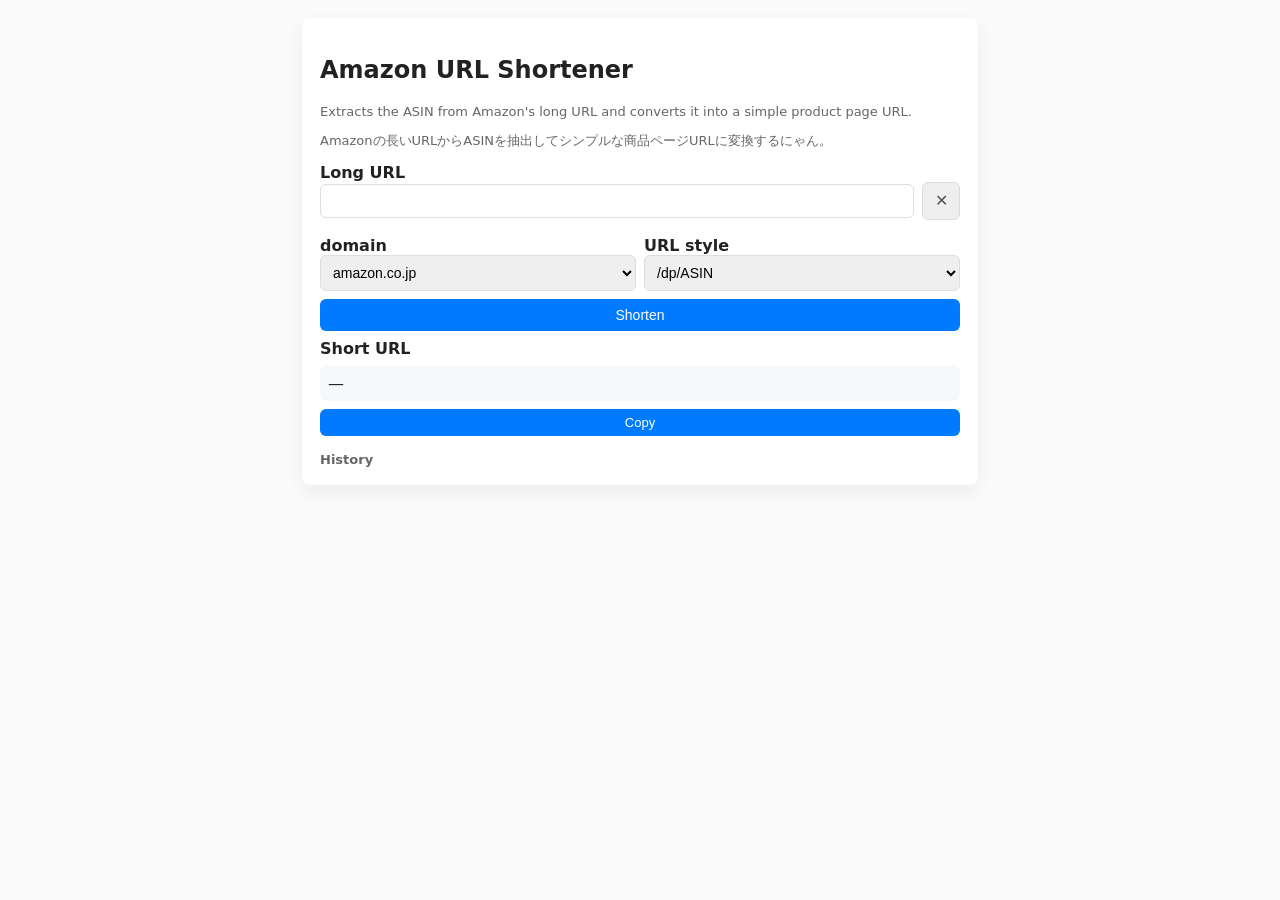
==== pages/amazon_url_shortener.html @ 82a55312 "Add files via upload" ====
<!doctype html>
<html lang="ja">
<!-- 
Amazon URL Shortener
Created: 2025-10-05
Description: Amazonの長いURLからASINを抽出してシンプルな商品ページURLに変換するにゃん。
Note: 
-->
<head>
  <meta charset="utf-8" />
  <meta name="viewport" content="width=device-width,initial-scale=1" />
  <title>Amazon URL Shortener</title>
  <style>
    body{font-family:system-ui,-apple-system,Segoe UI,Roboto,'Hiragino Kaku Gothic ProN',Meiryo,Arial;margin:18px;background:#fafafa;color:#222}
    .card{background:#fff;border-radius:8px;padding:18px;box-shadow:0 6px 18px rgba(0,0,0,0.06);max-width:640px;margin:0 auto}

    input,select,button{font-size:14px;padding:8px;border-radius:6px;border:1px solid #ddd;width:100%;box-sizing:border-box}
    label{font-weight:600;margin-top:8px;display:block}
    .row{display:flex;gap:8px}
    .row > *{flex:1}

    .muted{color:#666;font-size:13px}
    .out{background:#f6f8fa;padding:8px;border-radius:6px;margin-top:8px;word-break:break-all}

    .btn{cursor:pointer;background:#007bff;color:#fff;border:none;transition:background 0.2s;width:100%}
    .btn:hover{background:#0069d9}

    .small{font-size:13px;padding:6px}

    .actions{display:flex;gap:8px;margin-top:8px}
    #copyMsg{margin-top:6px;color:green;font-size:13px;display:none}

    .url-row{display:flex;gap:8px;align-items:center;width:100%}
    .url-row input{flex:1;min-width:0}
    .clear-btn{
      flex:0 0 38px;
      height:38px;
      padding:0;
      border-radius:6px;
      background:#eee;
      color:#555;
      border:1px solid #ddd;
      cursor:pointer;
      font-size:16px;
      line-height:1;
    }
    .clear-btn:hover{background:#ddd}

    #history{margin-top:16px;font-size:13px}
    #history ul{list-style:none;padding-left:0;margin:0}
    #history li{padding:4px 0;border-bottom:1px solid #eee;word-break:break-all}
  </style>
</head>
<body>
  <div class="card">
    <h2>Amazon URL Shortener</h2>
    <p class="muted">Extracts the ASIN from Amazon's long URL and converts it into a simple product page URL.</p>
    <p class="muted">Amazonの長いURLからASINを抽出してシンプルな商品ページURLに変換するにゃん。</p>

    <label for="url">Long URL</label>
    <div class="url-row">
      <input id="url" />
      <button class="clear-btn" id="clearUrl" title="clear">✕</button>
    </div>

    <div class="row" style="margin-top:8px">
      <div>
        <label for="domain">domain</label>
        <select id="domain">
          <option value="co.jp">amazon.co.jp</option>
          <option value="com">amazon.com</option>
          <option value="co.uk">amazon.co.uk</option>
          <option value="de">amazon.de</option>
          <option value="fr">amazon.fr</option>
          <option value="it">amazon.it</option>
          <option value="ca">amazon.ca</option>
        </select>
      </div>
      <div>
        <label for="style">URL style</label>
        <select id="style">
          <option value="dp">/dp/ASIN</option>
          <option value="gp">/gp/product/ASIN</option>
        </select>
      </div>
    </div>

    <div class="actions">
      <button id="shorten" class="btn">Shorten</button>
    </div>

    <div id="resultArea">
      <label>Short URL</label>
      <div id="cleanOut" class="out"> — </div>
      <div style="display:flex;gap:8px;margin-top:8px;align-items:center">
        <button id="copyClean" class="btn small">Copy</button>
        <span id="copyMsg">Copied!</span>
      </div>
    </div>

    <div id="history" class="muted">
      <strong>History</strong>
      <ul id="historyList"></ul>
    </div>
  </div>

  <script>
    const patterns = [
      /\/dp\/([A-Z0-9]{10})(?:[/?]|$)/i,
      /\/gp\/product\/([A-Z0-9]{10})(?:[/?]|$)/i,
      /\/product\/([A-Z0-9]{10})(?:[/?]|$)/i,
      /\/gp\/aw\/d\/([A-Z0-9]{10})(?:[/?]|$)/i,
      /\/exec\/obidos\/ASIN\/([A-Z0-9]{10})(?:[/?]|$)/i,
      /[?&]asin=([A-Z0-9]{10})(?:[&]|$)/i,
    ];

    const urlEl = document.getElementById('url');
    const domainEl = document.getElementById('domain');
    const styleEl = document.getElementById('style');
    const cleanOut = document.getElementById('cleanOut');
    const copyMsg = document.getElementById('copyMsg');
    const historyList = document.getElementById('historyList');

    document.getElementById('clearUrl').addEventListener('click', ()=>{
      urlEl.value = '';
      urlEl.focus();
    });

    function extractASIN(url){
      try{
        const u = decodeURIComponent(url);
        for(const p of patterns){
          const m = u.match(p);
          if(m) return m[1].toUpperCase();
        }
        const fallback = u.match(/([A-Z0-9]{10})(?:[/?]|$)/i);
        if(fallback) return fallback[1].toUpperCase();
      }catch(e){ console.warn('extractASIN error', e); }
      return null;
    }

    function buildCleanUrl(domain, style, asin){
      if(!asin) return '';
      const host = 'www.amazon.' + domain;
      return style === 'dp' ? `https://${host}/dp/${asin}` : `https://${host}/gp/product/${asin}`;
    }

    function addHistory(url){
      const li = document.createElement('li');
      li.textContent = url;
      historyList.prepend(li);
    }

    document.getElementById('shorten').addEventListener('click', ()=>{
      const raw = urlEl.value.trim();
      if(!raw){ alert('Enter the URL.'); return; }
      const asin = extractASIN(raw);
      if(!asin){ cleanOut.textContent = 'The ASIN was not found. Please check the URL.'; return; }
      const url = buildCleanUrl(domainEl.value, styleEl.value, asin);
      cleanOut.textContent = url;
      addHistory(url);
    });

    document.getElementById('copyClean').addEventListener('click', async ()=>{
      const txt = cleanOut.textContent;
      if(!txt || txt === '—') return;
      await navigator.clipboard.writeText(txt);
      copyMsg.style.display = 'inline';
      setTimeout(()=>{ copyMsg.style.display = 'none'; },2000);
    });
  </script>
</body>
</html>
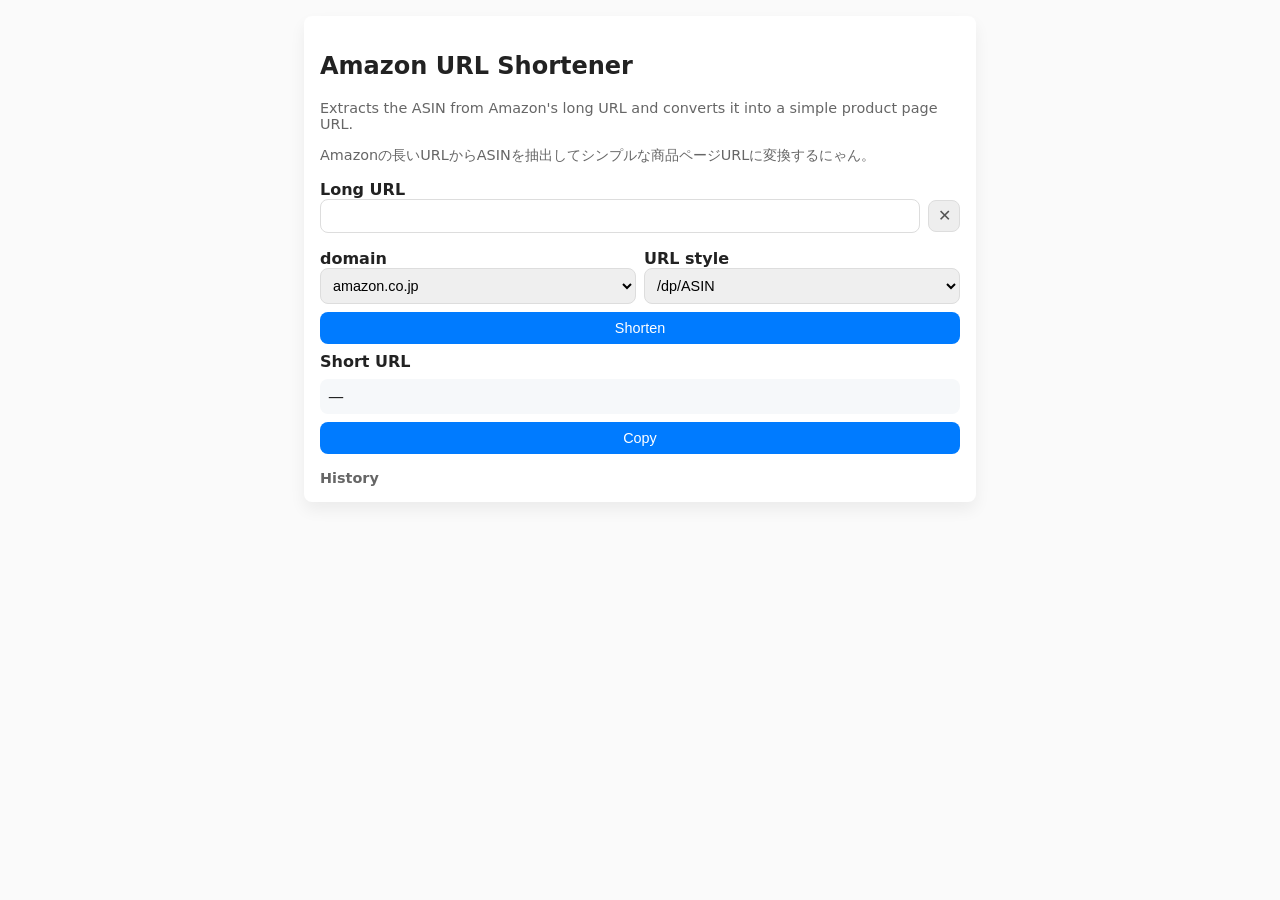
==== commit d4558644: "css修正" ====
--- a/pages/amazon_url_shortener.html
+++ b/pages/amazon_url_shortener.html
@@ -11,44 +11,44 @@
   <meta name="viewport" content="width=device-width,initial-scale=1" />
   <title>Amazon URL Shortener</title>
   <style>
-    body{font-family:system-ui,-apple-system,Segoe UI,Roboto,'Hiragino Kaku Gothic ProN',Meiryo,Arial;margin:18px;background:#fafafa;color:#222}
-    .card{background:#fff;border-radius:8px;padding:18px;box-shadow:0 6px 18px rgba(0,0,0,0.06);max-width:640px;margin:0 auto}
+    body{font-family:system-ui,-apple-system,Segoe UI,Roboto,'Hiragino Kaku Gothic ProN',Meiryo,Arial;margin:1rem;background:#fafafa;color:#222}
+    .card{background:#fff;border-radius:0.5rem;padding:1rem;box-shadow:0 0.5rem 1rem rgba(0,0,0,0.06);max-width:640px;margin:0 auto}
 
-    input,select,button{font-size:14px;padding:8px;border-radius:6px;border:1px solid #ddd;width:100%;box-sizing:border-box}
-    label{font-weight:600;margin-top:8px;display:block}
-    .row{display:flex;gap:8px}
+    input,select,button{font-size:0.9rem;padding:0.5rem;border-radius:0.5rem;border:1px solid #ddd;width:100%;box-sizing:border-box}
+    label{font-weight:600;margin-top:0.5rem;display:block}
+    .row{display:flex;gap:0.5rem}
     .row > *{flex:1}
 
-    .muted{color:#666;font-size:13px}
-    .out{background:#f6f8fa;padding:8px;border-radius:6px;margin-top:8px;word-break:break-all}
+    .muted{color:#666;font-size:0.9rem}
+    .out{background:#f6f8fa;padding:0.5rem;border-radius:0.5rem;margin-top:0.5rem;word-break:break-all}
 
     .btn{cursor:pointer;background:#007bff;color:#fff;border:none;transition:background 0.2s;width:100%}
     .btn:hover{background:#0069d9}
 
-    .small{font-size:13px;padding:6px}
+    .small{font-size:0.9rem;padding:0.5rem}
 
-    .actions{display:flex;gap:8px;margin-top:8px}
-    #copyMsg{margin-top:6px;color:green;font-size:13px;display:none}
+    .actions{display:flex;gap:0.5rem;margin-top:0.5rem}
+    #copyMsg{margin-top:0.5rem;color:green;font-size:0.9rem;display:none}
 
-    .url-row{display:flex;gap:8px;align-items:center;width:100%}
+    .url-row{display:flex;gap:0.5rem;align-items:center;width:100%}
     .url-row input{flex:1;min-width:0}
     .clear-btn{
-      flex:0 0 38px;
-      height:38px;
+      flex:0 0 2rem;
+      height:2rem;
       padding:0;
-      border-radius:6px;
+      border-radius:0.5rem;
       background:#eee;
       color:#555;
       border:1px solid #ddd;
       cursor:pointer;
-      font-size:16px;
+      font-size:1rem;
       line-height:1;
     }
     .clear-btn:hover{background:#ddd}
 
-    #history{margin-top:16px;font-size:13px}
+    #history{margin-top:1rem;font-size:0.9rem}
     #history ul{list-style:none;padding-left:0;margin:0}
-    #history li{padding:4px 0;border-bottom:1px solid #eee;word-break:break-all}
+    #history li{padding:0.25rem 0;border-bottom:1px solid #eee;word-break:break-all}
   </style>
 </head>
 <body>
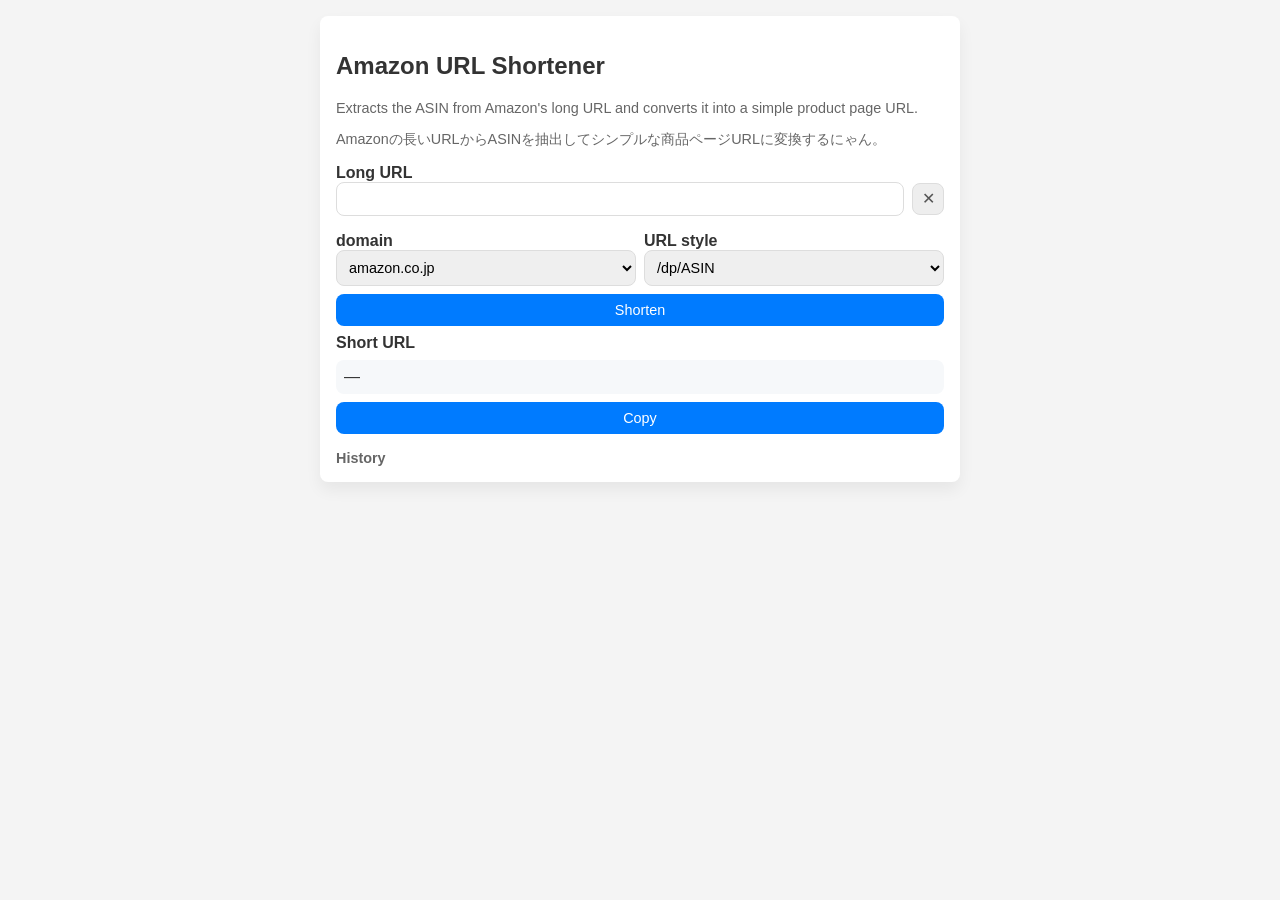
==== commit 690e2c3f: "common.css適用" ====
--- a/pages/amazon_url_shortener.html
+++ b/pages/amazon_url_shortener.html
@@ -6,51 +6,138 @@
 Description: Amazonの長いURLからASINを抽出してシンプルな商品ページURLに変換するにゃん。
 Note: 
 -->
+
 <head>
   <meta charset="utf-8" />
   <meta name="viewport" content="width=device-width,initial-scale=1" />
   <title>Amazon URL Shortener</title>
+  <link rel="stylesheet" href="../common.css">
   <style>
-    body{font-family:system-ui,-apple-system,Segoe UI,Roboto,'Hiragino Kaku Gothic ProN',Meiryo,Arial;margin:1rem;background:#fafafa;color:#222}
-    .card{background:#fff;border-radius:0.5rem;padding:1rem;box-shadow:0 0.5rem 1rem rgba(0,0,0,0.06);max-width:640px;margin:0 auto}
-
-    input,select,button{font-size:0.9rem;padding:0.5rem;border-radius:0.5rem;border:1px solid #ddd;width:100%;box-sizing:border-box}
-    label{font-weight:600;margin-top:0.5rem;display:block}
-    .row{display:flex;gap:0.5rem}
-    .row > *{flex:1}
-
-    .muted{color:#666;font-size:0.9rem}
-    .out{background:#f6f8fa;padding:0.5rem;border-radius:0.5rem;margin-top:0.5rem;word-break:break-all}
-
-    .btn{cursor:pointer;background:#007bff;color:#fff;border:none;transition:background 0.2s;width:100%}
-    .btn:hover{background:#0069d9}
-
-    .small{font-size:0.9rem;padding:0.5rem}
-
-    .actions{display:flex;gap:0.5rem;margin-top:0.5rem}
-    #copyMsg{margin-top:0.5rem;color:green;font-size:0.9rem;display:none}
-
-    .url-row{display:flex;gap:0.5rem;align-items:center;width:100%}
-    .url-row input{flex:1;min-width:0}
-    .clear-btn{
-      flex:0 0 2rem;
-      height:2rem;
-      padding:0;
-      border-radius:0.5rem;
-      background:#eee;
-      color:#555;
-      border:1px solid #ddd;
-      cursor:pointer;
-      font-size:1rem;
-      line-height:1;
-    }
-    .clear-btn:hover{background:#ddd}
-
-    #history{margin-top:1rem;font-size:0.9rem}
-    #history ul{list-style:none;padding-left:0;margin:0}
-    #history li{padding:0.25rem 0;border-bottom:1px solid #eee;word-break:break-all}
+    .card {
+      background: #fff;
+      border-radius: 0.5rem;
+      padding: 1rem;
+      box-shadow: 0 0.5rem 1rem rgba(0, 0, 0, 0.06);
+      max-width: 640px;
+      margin: 0 auto
+    }
+
+    input,
+    select,
+    button {
+      font-size: 0.9rem;
+      padding: 0.5rem;
+      border-radius: 0.5rem;
+      border: 1px solid #ddd;
+      width: 100%;
+      box-sizing: border-box
+    }
+
+    label {
+      font-weight: 600;
+      margin-top: 0.5rem;
+      display: block
+    }
+
+    .row {
+      display: flex;
+      gap: 0.5rem
+    }
+
+    .row>* {
+      flex: 1
+    }
+
+    .muted {
+      color: #666;
+      font-size: 0.9rem
+    }
+
+    .out {
+      background: #f6f8fa;
+      padding: 0.5rem;
+      border-radius: 0.5rem;
+      margin-top: 0.5rem;
+      word-break: break-all
+    }
+
+    .btn {
+      background: #007bff;
+      color: #fff;
+      border: none;
+      transition: background 0.2s;
+      width: 100%
+    }
+
+    .btn:hover {
+      background: #0069d9
+    }
+
+    .small {
+      font-size: 0.9rem;
+      padding: 0.5rem
+    }
+
+    .actions {
+      display: flex;
+      gap: 0.5rem;
+      margin-top: 0.5rem
+    }
+
+    #copyMsg {
+      margin-top: 0.5rem;
+      color: green;
+      font-size: 0.9rem;
+      display: none
+    }
+
+    .url-row {
+      display: flex;
+      gap: 0.5rem;
+      align-items: center;
+      width: 100%
+    }
+
+    .url-row input {
+      flex: 1;
+      min-width: 0
+    }
+
+    .clear-btn {
+      flex: 0 0 2rem;
+      height: 2rem;
+      padding: 0;
+      border-radius: 0.5rem;
+      background: #eee;
+      color: #555;
+      border: 1px solid #ddd;
+      font-size: 1rem;
+      line-height: 1;
+    }
+
+    .clear-btn:hover {
+      background: #ddd
+    }
+
+    #history {
+      margin-top: 1rem;
+      font-size: 0.9rem
+    }
+
+    #history ul {
+      list-style: none;
+      padding-left: 0;
+      margin: 0
+    }
+
+    #history li {
+      padding: 0.25rem 0;
+      border-bottom: 1px solid #eee;
+      word-break: break-all
+    }
   </style>
 </head>
+
 <body>
   <div class="card">
     <h2>Amazon URL Shortener</h2>
@@ -121,53 +208,54 @@
     const copyMsg = document.getElementById('copyMsg');
     const historyList = document.getElementById('historyList');
 
-    document.getElementById('clearUrl').addEventListener('click', ()=>{
+    document.getElementById('clearUrl').addEventListener('click', () => {
       urlEl.value = '';
       urlEl.focus();
     });
 
-    function extractASIN(url){
-      try{
+    function extractASIN(url) {
+      try {
         const u = decodeURIComponent(url);
-        for(const p of patterns){
+        for (const p of patterns) {
           const m = u.match(p);
-          if(m) return m[1].toUpperCase();
+          if (m) return m[1].toUpperCase();
         }
         const fallback = u.match(/([A-Z0-9]{10})(?:[/?]|$)/i);
-        if(fallback) return fallback[1].toUpperCase();
-      }catch(e){ console.warn('extractASIN error', e); }
+        if (fallback) return fallback[1].toUpperCase();
+      } catch (e) { console.warn('extractASIN error', e); }
       return null;
     }
 
-    function buildCleanUrl(domain, style, asin){
-      if(!asin) return '';
+    function buildCleanUrl(domain, style, asin) {
+      if (!asin) return '';
       const host = 'www.amazon.' + domain;
       return style === 'dp' ? `https://${host}/dp/${asin}` : `https://${host}/gp/product/${asin}`;
     }
 
-    function addHistory(url){
+    function addHistory(url) {
       const li = document.createElement('li');
       li.textContent = url;
       historyList.prepend(li);
     }
 
-    document.getElementById('shorten').addEventListener('click', ()=>{
+    document.getElementById('shorten').addEventListener('click', () => {
       const raw = urlEl.value.trim();
-      if(!raw){ alert('Enter the URL.'); return; }
+      if (!raw) { alert('Enter the URL.'); return; }
       const asin = extractASIN(raw);
-      if(!asin){ cleanOut.textContent = 'The ASIN was not found. Please check the URL.'; return; }
+      if (!asin) { cleanOut.textContent = 'The ASIN was not found. Please check the URL.'; return; }
       const url = buildCleanUrl(domainEl.value, styleEl.value, asin);
       cleanOut.textContent = url;
       addHistory(url);
     });
 
-    document.getElementById('copyClean').addEventListener('click', async ()=>{
+    document.getElementById('copyClean').addEventListener('click', async () => {
       const txt = cleanOut.textContent;
-      if(!txt || txt === '—') return;
+      if (!txt || txt === '—') return;
       await navigator.clipboard.writeText(txt);
       copyMsg.style.display = 'inline';
-      setTimeout(()=>{ copyMsg.style.display = 'none'; },2000);
+      setTimeout(() => { copyMsg.style.display = 'none'; }, 2000);
     });
   </script>
 </body>
-</html>
+
+</html>
--- a/common.css
+++ b/common.css
@@ -0,0 +1,43 @@
+@charset "utf-8";
+
+/* すべての要素でサイズ計算を正確にする */
+* {
+  box-sizing: border-box;
+}
+
+body {
+  font-family: "Open Sans", verdana, arial, sans-serif, "Apple Color Emoji", "Segoe UI Emoji", "Noto Color Emoji", "Segoe UI Symbol";
+  /* 背景色：少し落ち着いたグレー */
+  background: #f4f4f4;
+  /* 文字色：真っ黒より少しだけ優しい黒 */
+  color: #333;
+  /* 画面が大きくても広がらないように */
+  max-width: 1280px;
+  margin: 0 auto 2rem;
+  padding: 1rem;
+}
+
+/* 画像が親要素を突き抜けないように */
+img {
+  max-width: 100%;
+  height: auto;
+}
+
+/* リンクとボタン要素 */
+a,
+button {
+  cursor: pointer;
+  transition: all 0.2s ease;
+  /* 親の文字色を引き継ぐ */
+  color: inherit;
+}
+
+#footer {
+  width: 100%;
+  font-size: 0.85em;
+  text-align: center;
+  margin-top: 2rem;
+  padding: 1rem 0;
+  border-top: 1px solid #ddd;
+  clear: both;
+}
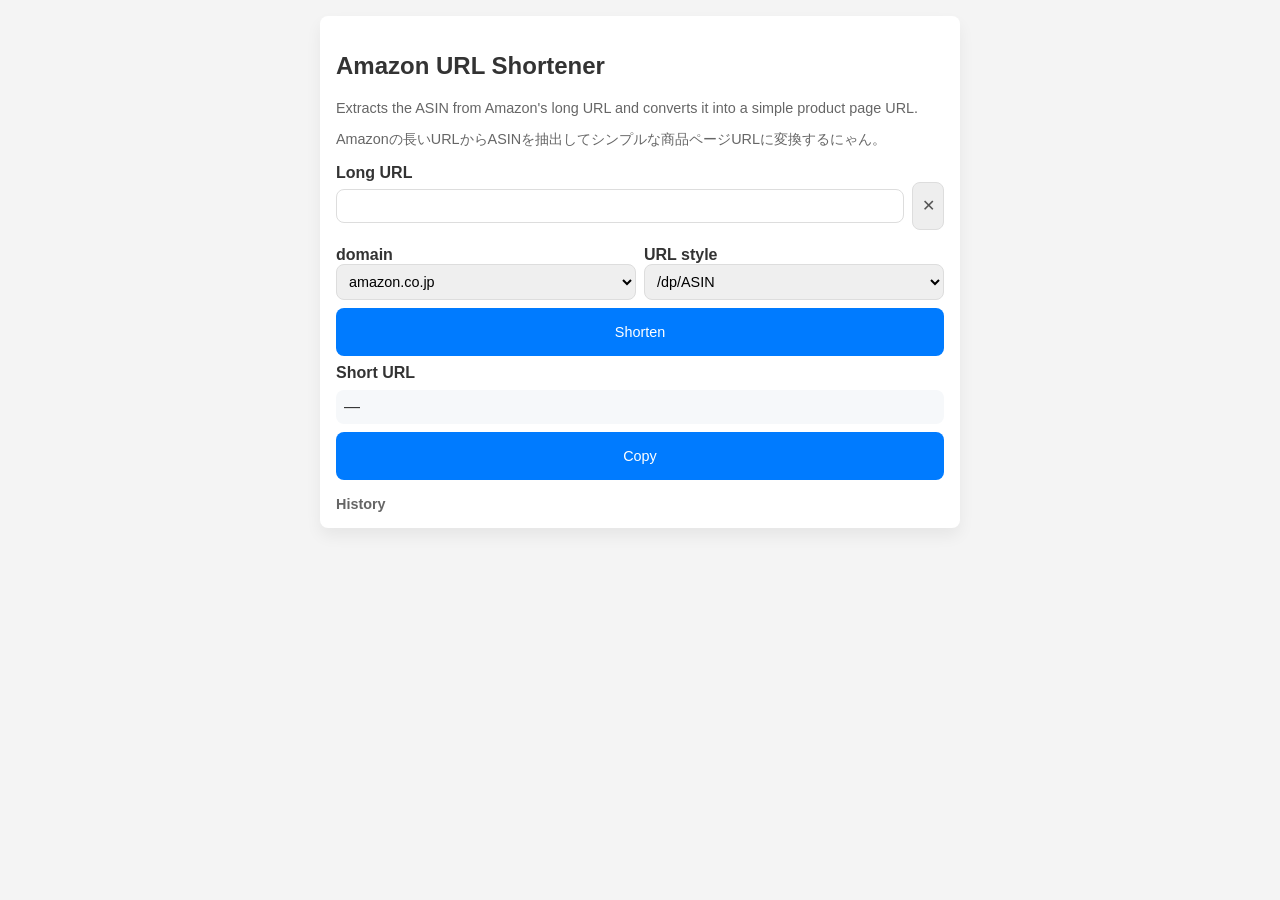
==== commit 11f42d23: "gtm追加" ====
--- a/pages/amazon_url_shortener.html
+++ b/pages/amazon_url_shortener.html
@@ -11,6 +11,17 @@
   <meta charset="utf-8" />
   <meta name="viewport" content="width=device-width,initial-scale=1" />
   <title>Amazon URL Shortener</title>
+
+  <!-- Google Tag Manager -->
+  <!-- Google tag (gtag.js) -->
+  <script async src="https://www.googletagmanager.com/gtag/js?id=G-QRGD44CZBH"></script>
+  <script>
+    window.dataLayer = window.dataLayer || [];
+    function gtag() { dataLayer.push(arguments); }
+    gtag('js', new Date());
+    gtag('config', 'G-QRGD44CZBH');
+  </script><!-- End Google Tag Manager -->
+
   <link rel="stylesheet" href="../common.css">
   <style>
     .card {
--- a/common.css
+++ b/common.css
@@ -15,6 +15,10 @@
   max-width: 1280px;
   margin: 0 auto 2rem;
   padding: 1rem;
+  /* スマホで横揺れするのを防ぐ */
+  overflow-x: hidden;
+  /* 文字サイズの自動調整をオフにして意図しない挙動を防ぐ */
+  -webkit-text-size-adjust: 100%;
 }
 
 /* 画像が親要素を突き抜けないように */
@@ -23,14 +27,31 @@
   height: auto;
 }
 
-/* リンクとボタン要素 */
-a,
-button {
+
+/* リンク要素 */
+a {
   cursor: pointer;
   transition: all 0.2s ease;
   /* 親の文字色を引き継ぐ */
   color: inherit;
+  /* 余計な装飾をしない（下線を消すなど） */
+  text-decoration: none;
 }
+
+/* ボタン要素 */
+button {
+  cursor: pointer;
+  transition: all 0.2s ease;
+  /* 指で押しやすくするために、最低でも44px程度の高さを意識しやすくする */
+  min-height: 3rem;
+  display: inline-flex;
+  align-items: center;
+  /* 横方向も中央に */
+  justify-content: center;
+  /* ボタンだけフォントが変わるのを防ぐ */
+  font-family: inherit;
+}
+
 
 #footer {
   width: 100%;
